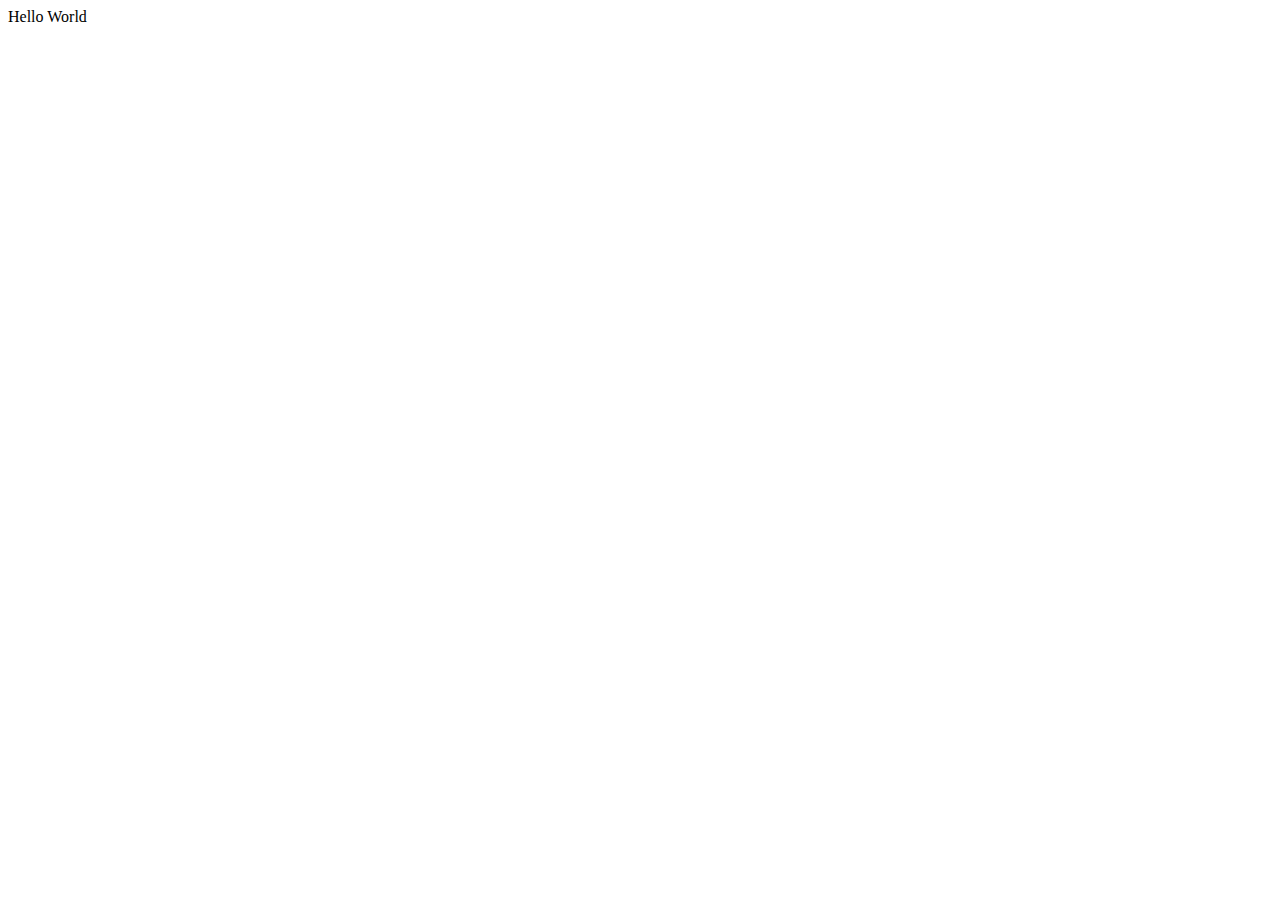
==== Index.html @ 20c159e4 "My First Project" ====
<!DOCTYPE html>
<html lang="en">
<head>
    <meta charset="UTF-8">
    <meta http-equiv="X-UA-Compatible" content="IE=edge">
    <meta name="viewport" content="width=device-width, initial-scale=1.0">
    <title>Document</title>
</head>
<body>
    Hello World
</body>
</html>
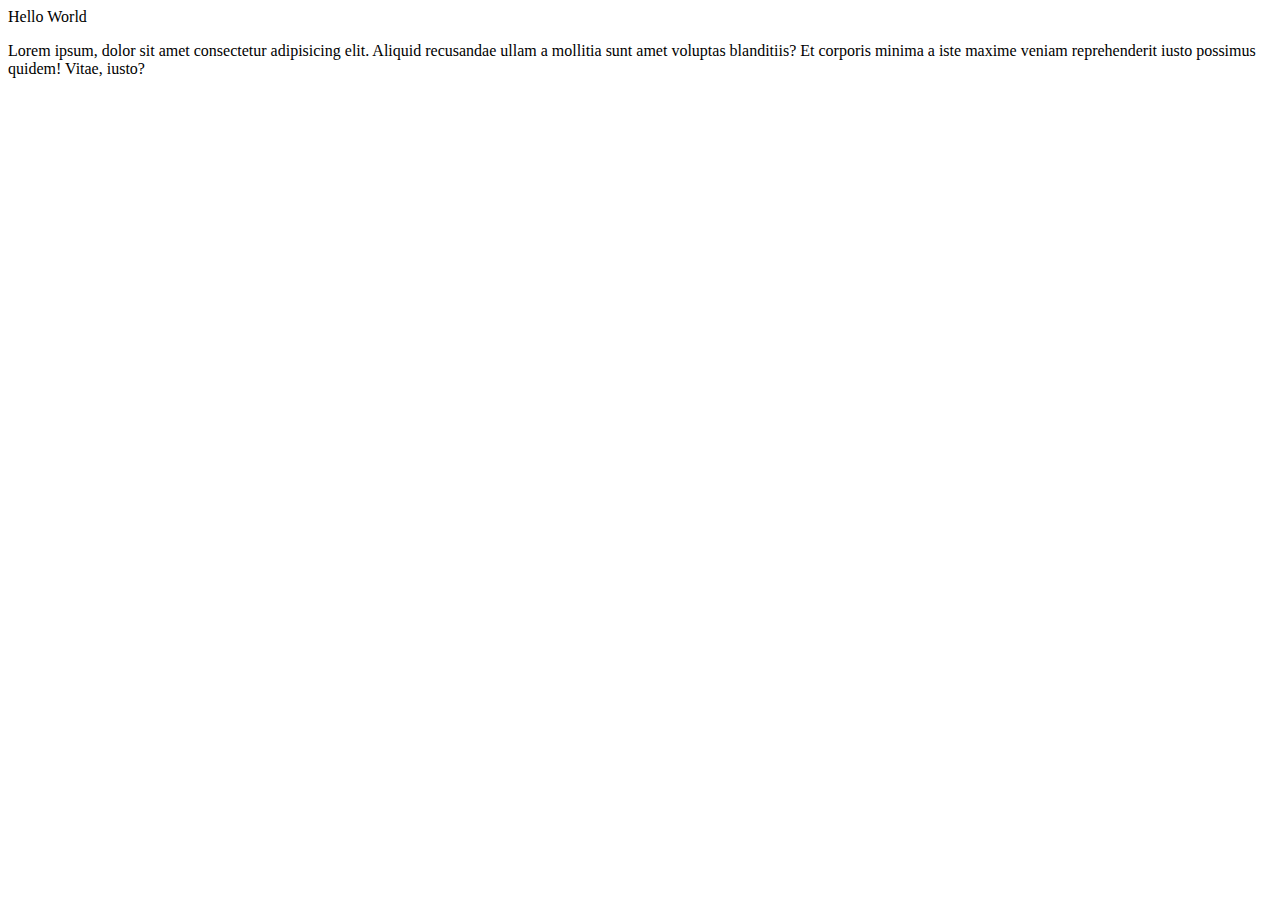
==== commit 3bb6cf8e: "my 2nd" ====
--- a/Index.html
+++ b/Index.html
@@ -8,5 +8,6 @@
 </head>
 <body>
     Hello World
+    <P>Lorem ipsum, dolor sit amet consectetur adipisicing elit. Aliquid recusandae ullam a mollitia sunt amet voluptas blanditiis? Et corporis minima a iste maxime veniam reprehenderit iusto possimus quidem! Vitae, iusto?</P>
 </body>
 </html>